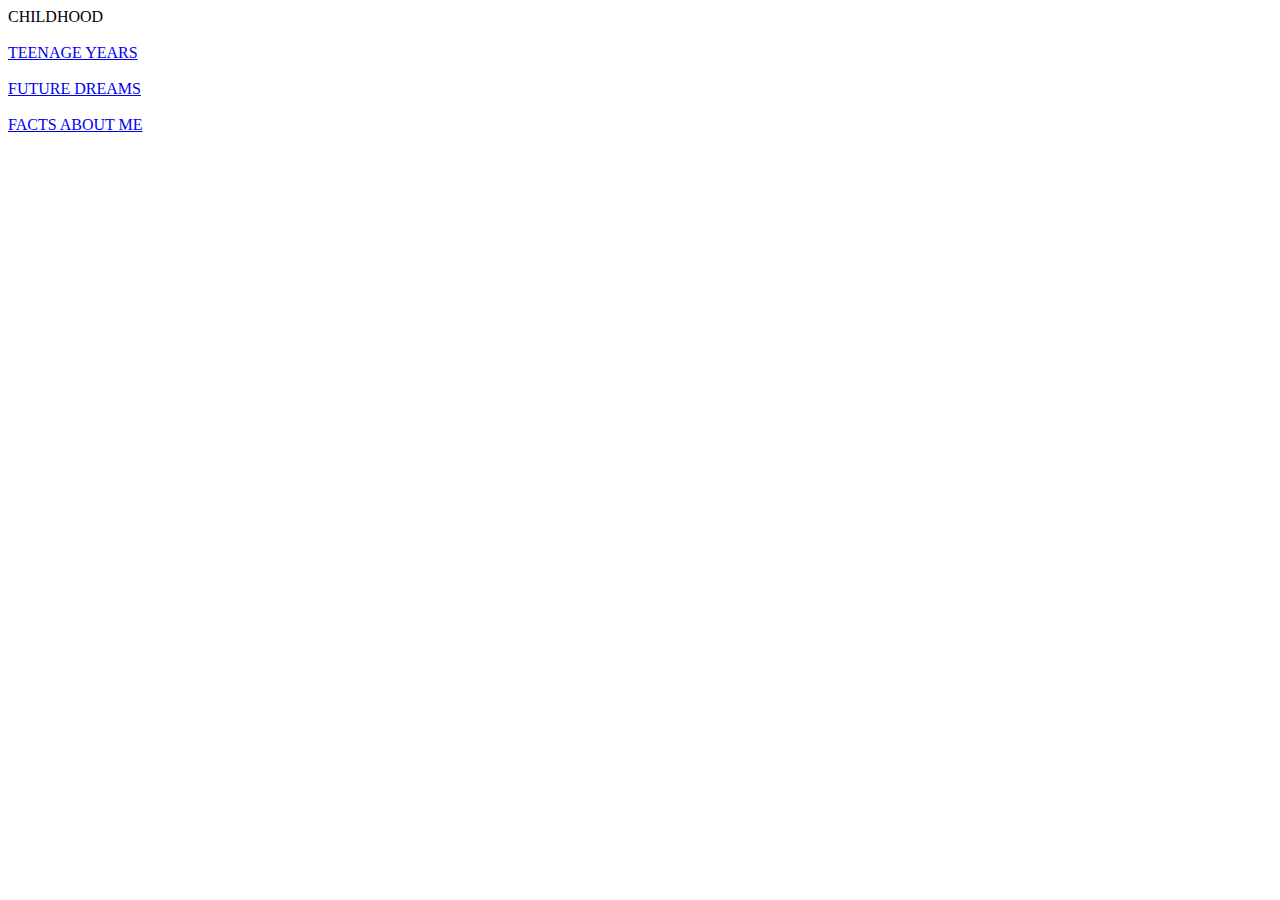
==== index.html @ 969a3484 "Update index.html" ====
<!DOCTYPE html>
<html>
    <head>
        <title>All About Me</title>
        <link rel= "stylesheet" href= "styles.css>
    </head>
    <body>
        <h3> Click through the table of contents to learn about me. </h3>
        <ol>
 
      <li> <a href = "childhood.html"> CHILDHOOD </a> <li>
      <li> <a href = "teen.html"> TEENAGE YEARS </a> <li>
      <li> <a href = "future.html"> FUTURE DREAMS </a> <li>
      <li> <a href = "facts.html"> FACTS ABOUT ME </a> <li>
 
     </ol>
    </body>
</html>
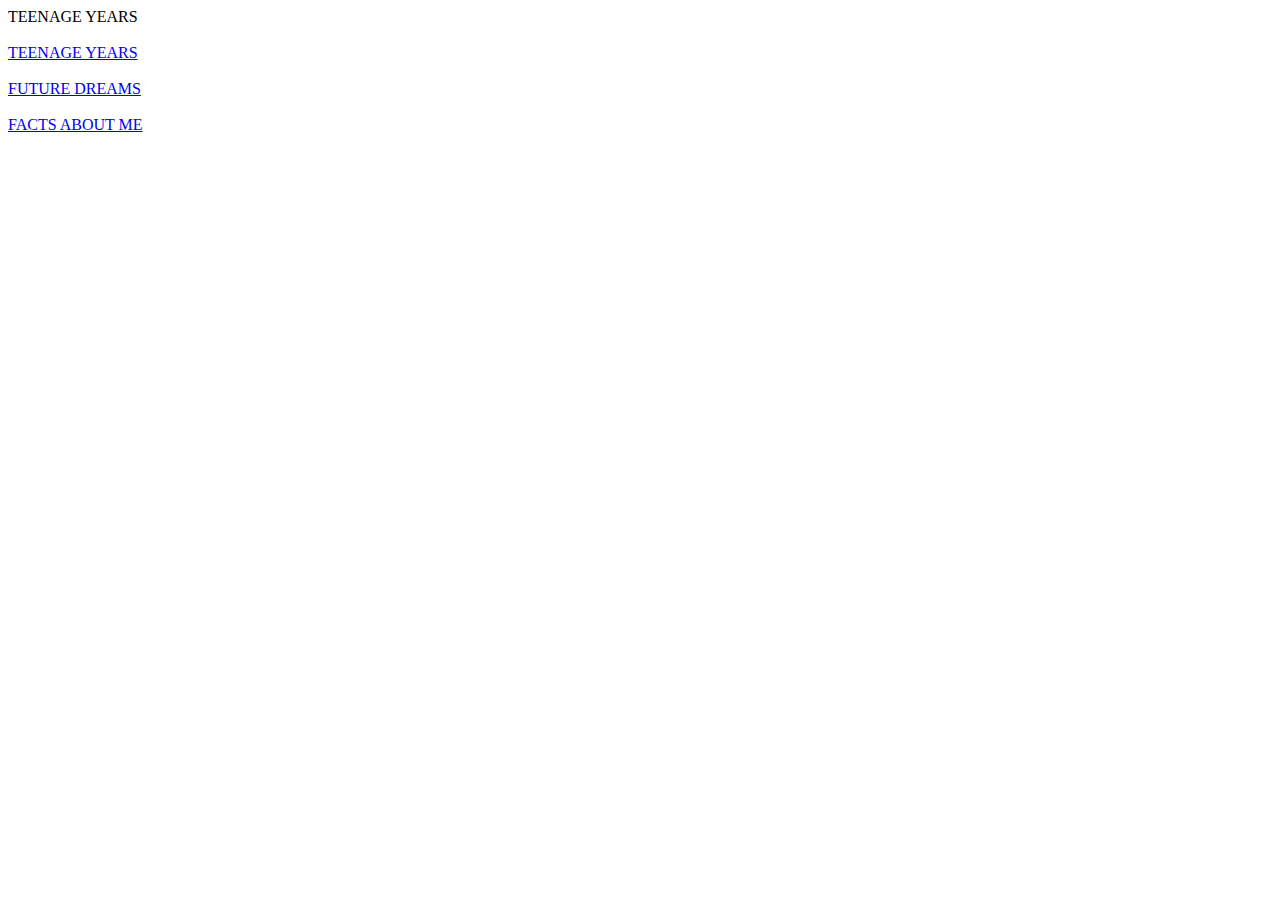
==== commit 344f3178: "Update index.html" ====
--- a/index.html
+++ b/index.html
@@ -8,7 +8,7 @@
         <h3> Click through the table of contents to learn about me. </h3>
         <ol>
  
-      <li> <a href = "childhood.html"> CHILDHOOD </a> <li>
+      <li> <a href = "childhood.html"> TEENAGE YEARS </a> <li>
       <li> <a href = "teen.html"> TEENAGE YEARS </a> <li>
       <li> <a href = "future.html"> FUTURE DREAMS </a> <li>
       <li> <a href = "facts.html"> FACTS ABOUT ME </a> <li>
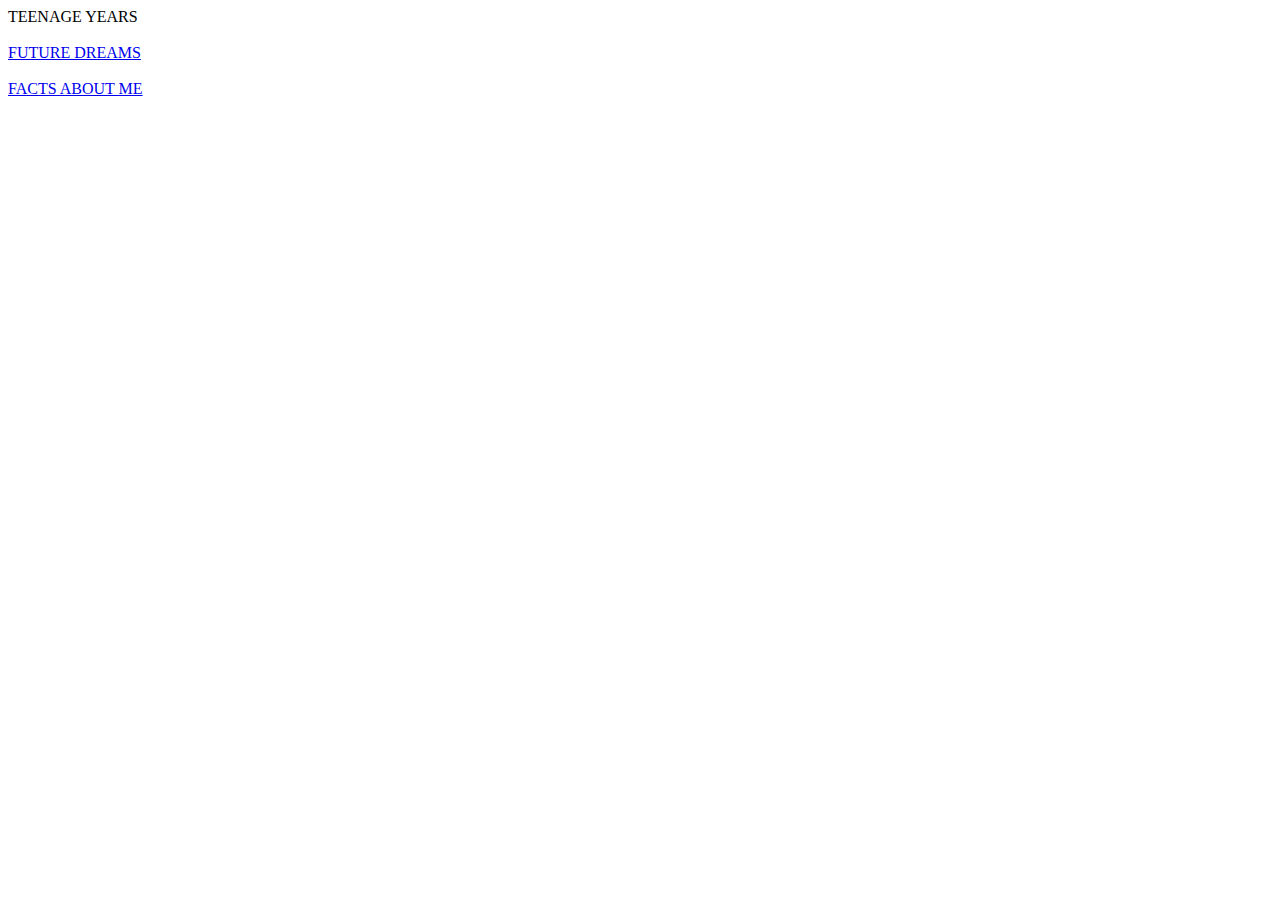
==== commit 4275e646: "Update index.html" ====
--- a/index.html
+++ b/index.html
@@ -7,8 +7,7 @@
     <body>
         <h3> Click through the table of contents to learn about me. </h3>
         <ol>
- 
-      <li> <a href = "childhood.html"> TEENAGE YEARS </a> <li>
+
       <li> <a href = "teen.html"> TEENAGE YEARS </a> <li>
       <li> <a href = "future.html"> FUTURE DREAMS </a> <li>
       <li> <a href = "facts.html"> FACTS ABOUT ME </a> <li>
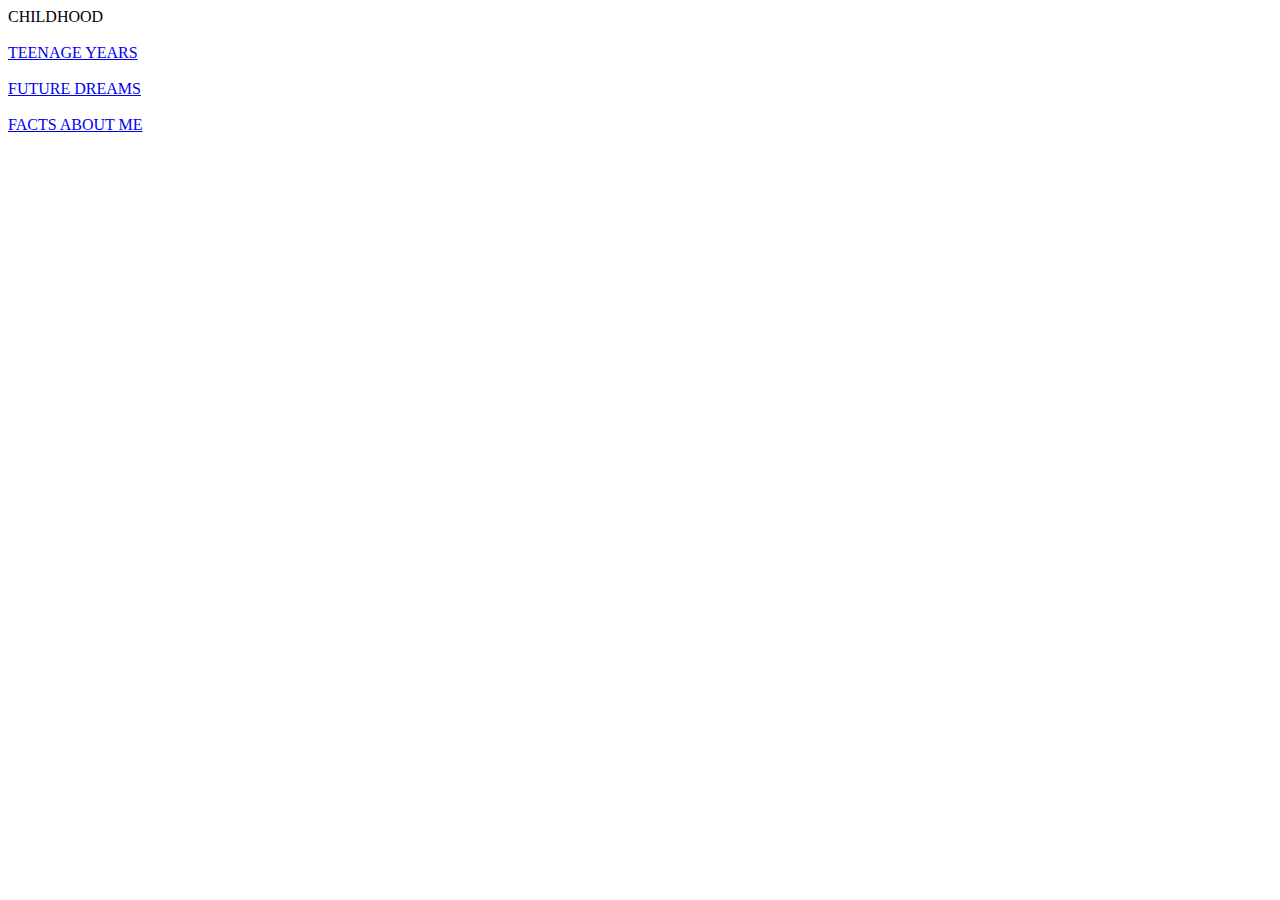
==== commit 8075fe03: "Update index.html" ====
--- a/index.html
+++ b/index.html
@@ -7,7 +7,7 @@
     <body>
         <h3> Click through the table of contents to learn about me. </h3>
         <ol>
-
+    <li> <a href = "childhood.html"> CHILDHOOD </a> <li>
       <li> <a href = "teen.html"> TEENAGE YEARS </a> <li>
       <li> <a href = "future.html"> FUTURE DREAMS </a> <li>
       <li> <a href = "facts.html"> FACTS ABOUT ME </a> <li>
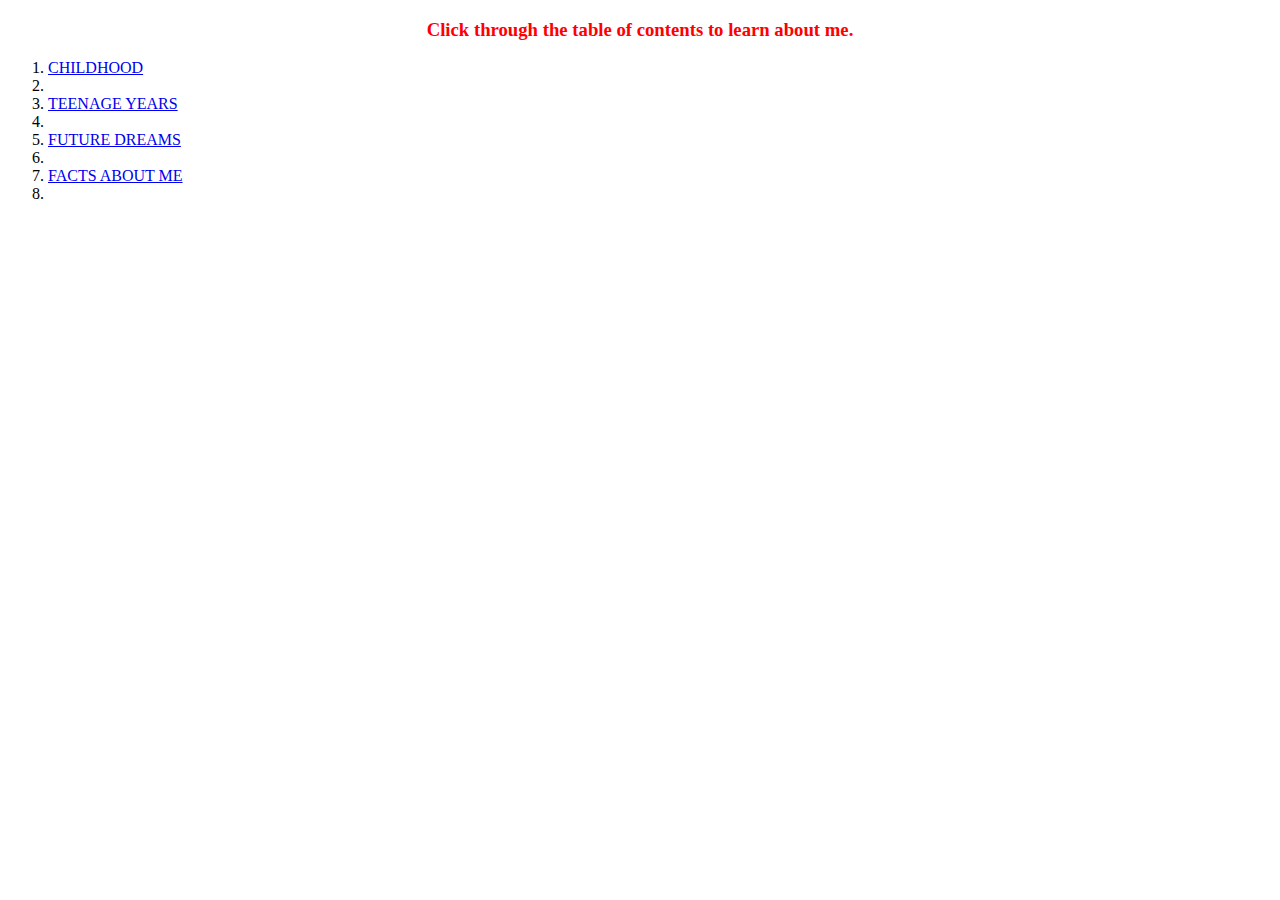
==== commit 1f781b37: "Update index.html" ====
--- a/index.html
+++ b/index.html
@@ -2,12 +2,12 @@
 <html>
     <head>
         <title>All About Me</title>
-        <link rel= "stylesheet" href= "styles.css>
+        <link rel= "stylesheet" href= "styles.css">
     </head>
     <body>
         <h3> Click through the table of contents to learn about me. </h3>
         <ol>
-    <li> <a href = "childhood.html"> CHILDHOOD </a> <li>
+      <li> <a href = "childhood.html"> CHILDHOOD </a> <li>
       <li> <a href = "teen.html"> TEENAGE YEARS </a> <li>
       <li> <a href = "future.html"> FUTURE DREAMS </a> <li>
       <li> <a href = "facts.html"> FACTS ABOUT ME </a> <li>
--- a/styles.css
+++ b/styles.css
@@ -0,0 +1,46 @@
+h1 {
+   color: black;
+   text-align: center;
+   background-color: yellow; width: 300px; height: 100px
+   font-weight: bold;
+   
+   }
+
+h3 {
+   color: red;
+   text-align: center;
+   background-color: light pink;
+   }
+
+#CHILDHOOD{
+   font size: 40px
+      border: 2px solid blue;
+}
+
+#TEENAGE YEARS{
+   font size: 40px
+      border: 2px solid blue;
+}
+
+#FUTURE DREAMS{
+   font size: 40px
+      border: 2px solid blue;
+}
+
+#FACTS{
+      font-size: 40px
+      text-align: center
+      background-color: teal;
+      margin: 30px
+      padding: 20px;
+      color:  dark purple
+      border: 2px solid blue;
+}
+
+#table{
+      th,td {
+         border: 2px solid black;
+         border-collapse: collapse;
+   }
+
+      
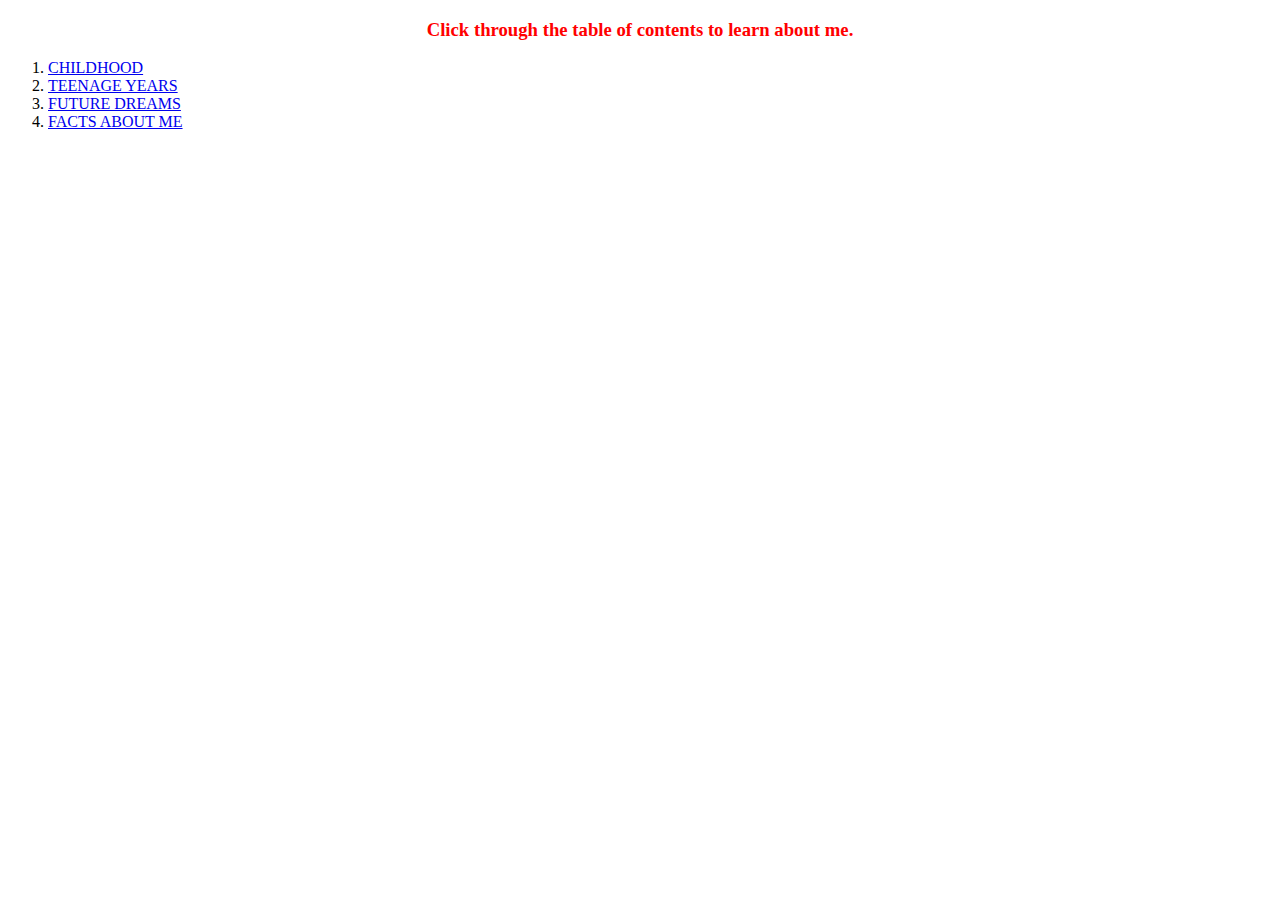
==== commit 5b7a4f88: "Update index.html" ====
--- a/index.html
+++ b/index.html
@@ -2,16 +2,15 @@
 <html>
     <head>
         <title>All About Me</title>
-        <link rel= "stylesheet" href= "styles.css">
+        <link rel= "stylesheet" href= "styles.css"/>
     </head>
     <body>
         <h3> Click through the table of contents to learn about me. </h3>
-        <ol>
-      <li> <a href = "childhood.html"> CHILDHOOD </a> <li>
-      <li> <a href = "teen.html"> TEENAGE YEARS </a> <li>
-      <li> <a href = "future.html"> FUTURE DREAMS </a> <li>
-      <li> <a href = "facts.html"> FACTS ABOUT ME </a> <li>
- 
+     <ol>
+      <li> <a href = "childhood.html"> CHILDHOOD </a> </li>
+      <li> <a href = "teen.html"> TEENAGE YEARS </a> </li>
+      <li> <a href = "future.html"> FUTURE DREAMS </a> </li>
+      <li> <a href = "facts.html"> FACTS ABOUT ME </a> </li>
      </ol>
     </body>
 </html>
